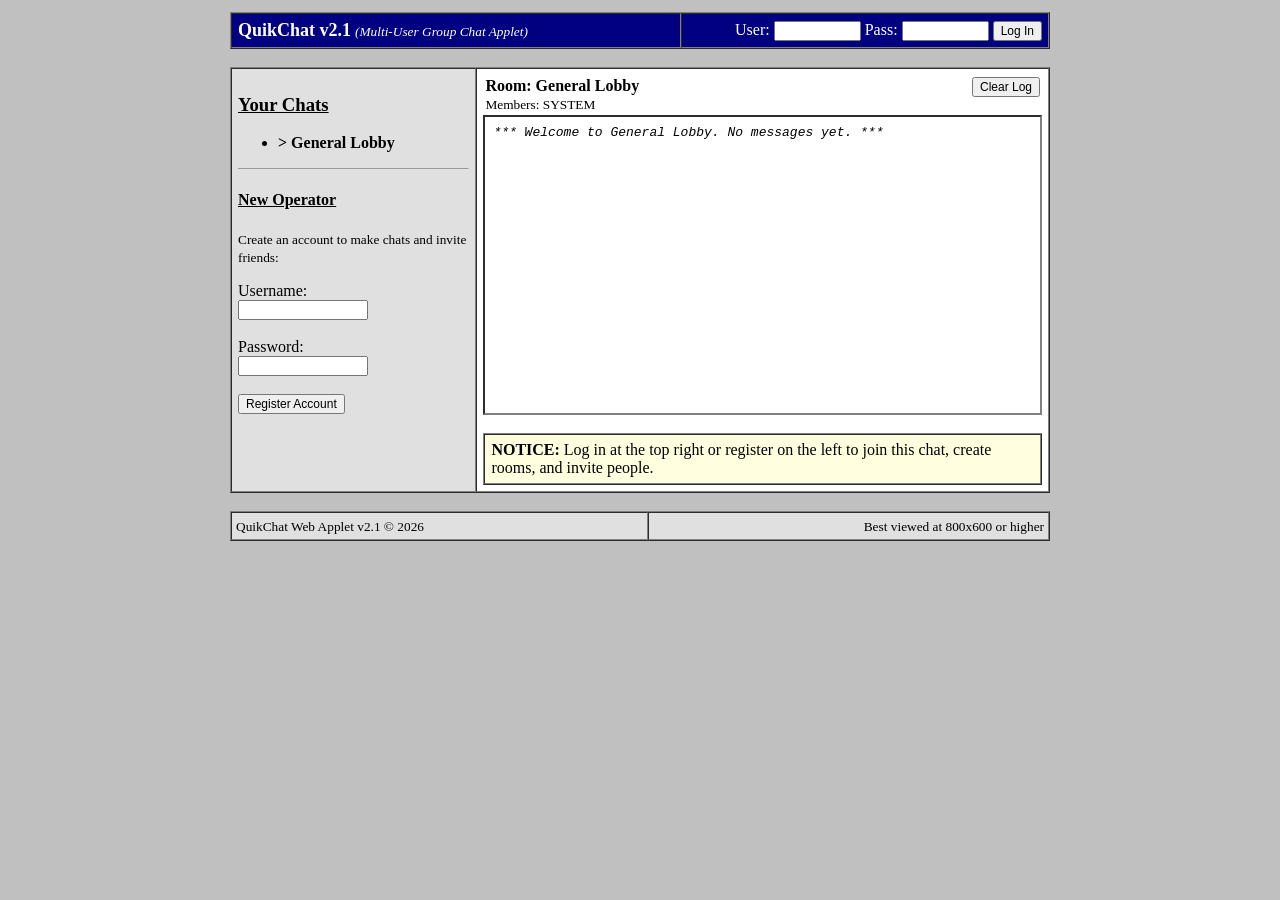
==== index.html @ 4553559f "Update index.html" ====
<!DOCTYPE html>
<html lang="en">
<head>
<meta charset="UTF-8">
<title>QuikChat v2.1 - Multi-User Chat Applet</title>
<link rel="stylesheet" href="style.css">
</head>
<body onload="initQuikChat()">

<table width="820" align="center" border="0" cellpadding="0" cellspacing="0" class="layout-wrapper">
<tr><td>

    <!-- Top Application Title Bar -->
    <table width="100%" border="1" cellpadding="6" cellspacing="0" class="header-bar">
        <tr>
            <td width="55%"><font size="4"><b>QuikChat v2.1</b></font> <small><i>(Multi-User Group Chat Applet)</i></small></td>
            <td width="45%" align="right">
                <div id="auth-logged-out">
                    User: <input type="text" id="login-user" size="10">
                    Pass: <input type="password" id="login-pass" size="10">
                    <button type="button" onclick="handleLogin()">Log In</button>
                </div>
                <div id="auth-logged-in" class="hidden">
                    Operator: <b><span id="display-username"></span></b> 
                    <button type="button" onclick="handleLogout()">Log Out</button>
                </div>
            </td>
        </tr>
    </table>

    <br>

    <!-- Main 2-Column Web 1.0 Grid -->
    <table width="100%" border="1" cellpadding="6" cellspacing="0">
        <tr valign="top">
            
            <!-- Left Sidebar: Your Chats & Create Room -->
            <td width="30%" class="nav-cell">
                <h3><u>Your Chats</u></h3>
                <ul id="room-list"><li><b>&gt; General Lobby</b></li></ul>

                <hr size="1">

                <!-- Create New Multi-Person Chat (Logged In) -->
                <div id="create-room-box" class="hidden">
                    <h4><u>Create a Chat</u></h4>
                    <p><small>Start a new group room and get an invite link:</small></p>
                    Chat Name:<br>
                    <input type="text" id="new-room-name" size="18" placeholder="e.g. Squad Chat"><br><br>
                    <button type="button" onclick="createNewRoom()">+ Create Chat Room</button>
                </div>

                <!-- Registration Box (Logged Out) -->
                <div id="register-box">
                    <h4><u>New Operator</u></h4>
                    <p><small>Create an account to make chats and invite friends:</small></p>
                    Username:<br>
                    <input type="text" id="reg-user" size="16"><br><br>
                    Password:<br>
                    <input type="password" id="reg-pass" size="16"><br><br>
                    <button type="button" onclick="handleRegister()">Register Account</button>
                </div>
            </td>

            <!-- Right Main Area: Chat Feed, Invite Link & Input -->
            <td width="70%">
                <table width="100%" border="0" cellpadding="2" cellspacing="0">
                    <tr>
                        <td>
                            <b>Room: <span id="header-room-name">General Lobby</span></b><br>
                            <small>Members: <span id="header-room-members">SYSTEM</span></small>
                        </td>
                        <td align="right" valign="top">
                            <button type="button" onclick="clearChannelHistory()">Clear Log</button>
                        </td>
                    </tr>
                </table>

                <!-- Shareable Invite Link Bar -->
                <div id="invite-panel" class="invite-box hidden">
                    <table width="100%" border="0" cellpadding="0" cellspacing="0" class="invite-table">
                        <tr>
                            <td width="22%"><small><b>Invite Link:</b></small></td>
                            <td width="58%"><input type="text" id="invite-link-input" class="invite-input" readonly></td>
                            <td width="20%" align="right"><button type="button" onclick="copyInviteLink()">Copy Link</button></td>
                        </tr>
                    </table>
                </div>
                
                <!-- Chat Output Window -->
                <div id="chat-window" class="chat-log"><i>Loading QuikChat message buffers...</i></div>

                <br>

                <!-- Chat Input Controls (Authenticated) -->
                <div id="chat-input-area" class="hidden">
                    <table width="100%" border="0" cellpadding="2" cellspacing="0">
                        <tr>
                            <td width="82%"><input type="text" id="msg-box" class="msg-input" placeholder="Type message and press Enter..." onkeydown="checkEnter(event)"></td>
                            <td width="18%" align="right"><button type="button" onclick="sendMessage()" class="send-btn">Send</button></td>
                        </tr>
                    </table>
                </div>

                <!-- Blocked Notice (Logged Out) -->
                <div id="chat-blocked-area">
                    <table width="100%" border="1" cellpadding="6" cellspacing="0" class="notice-table">
                        <tr><td><b>NOTICE:</b> Log in at the top right or register on the left to join this chat, create rooms, and invite people.</td></tr>
                    </table>
                </div>

            </td>
        </tr>
    </table>

    <br>

    <table width="100%" border="1" cellpadding="4" cellspacing="0" class="nav-cell">
        <tr>
            <td><small>QuikChat Web Applet v2.1 &copy; 2026</small></td>
            <td align="right"><small>Best viewed at 800x600 or higher</small></td>
        </tr>
    </table>

</td></tr>
</table>

<script type="text/javascript">
    var currentRoomId = "general";
    var activeUser = "";
    var userDatabase = {};
    var roomsDatabase = {
        "general": { name: "General Lobby", creator: "SYSTEM", members: ["SYSTEM"], messages: [] }
    };

    function setDisplay(id, val) {
        var el = document.getElementById(id);
        if (el) el.style.display = val;
    }

    function setText(id, val) {
        var el = document.getElementById(id);
        if (el) el.innerText = val;
    }

    function saveData() {
        try {
            window.localStorage.setItem("qc2_active_user", activeUser);
            window.localStorage.setItem("qc2_users", JSON.stringify(userDatabase));
            window.localStorage.setItem("qc2_rooms", JSON.stringify(roomsDatabase));
        } catch (e) {}
    }

    function loadData() {
        try {
            var u = window.localStorage.getItem("qc2_active_user");
            if (u) activeUser = u;
            var db = window.localStorage.getItem("qc2_users");
            if (db) userDatabase = JSON.parse(db);
            var rooms = window.localStorage.getItem("qc2_rooms");
            if (rooms) roomsDatabase = JSON.parse(rooms);
        } catch (e) {}
    }

    function checkInviteLink() {
        var hash = window.location.hash;
        if (hash && hash.indexOf("#join=") === 0) {
            var inviteCode = decodeURIComponent(hash.substring(6));
            if (inviteCode !== "") {
                if (!roomsDatabase[inviteCode]) {
                    var underscorePos = inviteCode.indexOf("_");
                    var rawTitle = (underscorePos > 0) ? inviteCode.substring(0, underscorePos) : inviteCode;
                    var readableName = rawTitle.replace(/-/g, " ");
                    roomsDatabase[inviteCode] = {
                        name: readableName,
                        creator: "Host",
                        members: [],
                        messages: [{ time: new Date().toLocaleTimeString(), sender: "SYSTEM", text: "Joined room via invite link (" + inviteCode + ")." }]
                    };
                    saveData();
                }
                currentRoomId = inviteCode;
            }
        }
    }

    function initQuikChat() {
        loadData();
        checkInviteLink();
        if (activeUser !== "") addMemberToRoom(currentRoomId, activeUser);
        updateAuthUI();
        renderRoomList();
        switchRoom(currentRoomId);
    }

    function addMemberToRoom(roomId, username) {
        var room = roomsDatabase[roomId];
        if (!room) return;
        if (room.members.indexOf(username) === -1) {
            room.members.push(username);
            room.messages.push({ time: new Date().toLocaleTimeString(), sender: "SYSTEM", text: username + " joined the chat." });
            saveData();
        }
    }

    function updateAuthUI() {
        var loggedIn = (activeUser !== "");
        setDisplay("auth-logged-out", loggedIn ? "none" : "block");
        setDisplay("auth-logged-in", loggedIn ? "block" : "none");
        if (loggedIn) setText("display-username", activeUser);
        setDisplay("register-box", loggedIn ? "none" : "block");
        setDisplay("create-room-box", loggedIn ? "block" : "none");
        setDisplay("chat-input-area", loggedIn ? "block" : "none");
        setDisplay("chat-blocked-area", loggedIn ? "none" : "block");
        setDisplay("invite-panel", loggedIn ? "block" : "none");
    }

    function handleRegister() {
        var regUserEl = document.getElementById("reg-user");
        var regPassEl = document.getElementById("reg-pass");
        var u = regUserEl.value.trim();
        var p = regPassEl.value;

        if (u === "" || p === "") {
            alert("Please enter both a username and password.");
            return;
        }
        if (userDatabase[u]) {
            alert("Error: That operator name is already taken.");
            return;
        }

        userDatabase[u] = p;
        activeUser = u;
        addMemberToRoom(currentRoomId, activeUser);
        saveData();

        regUserEl.value = "";
        regPassEl.value = "";
        updateAuthUI();
        renderRoomList();
        switchRoom(currentRoomId);
alert("Account created! Welcome to QuikChat, " + u + ".");
}
function handleLogin() {
var loginUserEl = document.getElementById("login-user");
var loginPassEl = document.getElementById("login-pass");
var u = loginUserEl.value.trim();
var p = loginPassEl.value;
if (userDatabase[u] && userDatabase[u] === p) {
activeUser = u;
addMemberToRoom(currentRoomId, activeUser);
saveData();
loginUserEl.value = "";
loginPassEl.value = "";
updateAuthUI();
renderRoomList();
switchRoom(currentRoomId);
} else {
alert("Access Denied: Invalid username or password.");
}
}
function handleLogout() {
activeUser = "";
saveData();
updateAuthUI();
}
function createNewRoom() {
if (activeUser === "") return;
var nameInput = document.getElementById("new-room-name");
var rawName = nameInput.value.trim();
if (rawName === "") {
alert("Please enter a name for your new chat.");
return;
}
var slug = rawName.replace(/[^a-zA-Z0-9]/g, "-");
var randomCode = Math.floor(1000 + Math.random() * 9000);
var roomId = slug + "_" + randomCode;
roomsDatabase[roomId] = {
name: rawName,
creator: activeUser,
members: [activeUser],
messages: [{ time: new Date().toLocaleTimeString(), sender: "SYSTEM", text: "Chat '" + rawName + "' created by " + activeUser + "." }]
};
saveData();
nameInput.value = "";
renderRoomList();
switchRoom(roomId);
}
function renderRoomList() {
var listEl = document.getElementById("room-list");
if (!listEl) return;
listEl.innerHTML = "";
for (var id in roomsDatabase) {
if (roomsDatabase.hasOwnProperty(id)) {
var room = roomsDatabase[id];
var li = document.createElement("li");
if (id === currentRoomId) {
var b = document.createElement("b");
b.innerText = "> " + room.name;
li.appendChild(b);
} else {
var a = document.createElement("a");
a.href = "#";
a.innerText = "# " + room.name;
a.onclick = (function(targetId) {
return function() {
switchRoom(targetId);
return false;
};
})(id);
li.appendChild(a);
}
listEl.appendChild(li);
}
}
}
function switchRoom(roomId) {
if (!roomsDatabase[roomId]) roomId = "general";
currentRoomId = roomId;
if (activeUser !== "") addMemberToRoom(currentRoomId, activeUser);
var room = roomsDatabase[currentRoomId];
setText("header-room-name", room.name);
setText("header-room-members", room.members.join(", "));
var fullHref = window.location.href;
var hashPos = fullHref.indexOf("#");
var cleanUrl = (hashPos > -1) ? fullHref.substring(0, hashPos) : fullHref;
var inviteInput = document.getElementById("invite-link-input");
if (inviteInput) inviteInput.value = cleanUrl + "#join=" + encodeURIComponent(currentRoomId);
renderRoomList();
renderMessages();
}
function copyInviteLink() {
var inviteInput = document.getElementById("invite-link-input");
if (!inviteInput) return;
inviteInput.select();
try {
document.execCommand("copy");
alert("Invite link copied to clipboard!\n\n" + inviteInput.value);
} catch (e) {
alert("Select and copy this invite link:\n\n" + inviteInput.value);
}
}
function checkEnter(e) {
if ((e.keyCode || e.which) === 13) sendMessage();
}
function sendMessage() {
if (activeUser === "") return;
var input = document.getElementById("msg-box");
var rawText = input.value;
if (rawText.trim() === "") return;
roomsDatabase[currentRoomId].messages.push({ time: new Date().toLocaleTimeString(), sender: activeUser, text: rawText });
saveData();
input.value = "";
renderMessages();
}
function renderMessages() {
var win = document.getElementById("chat-window");
if (!win) return;
win.innerHTML = "";
var room = roomsDatabase[currentRoomId];
var messages = room ? room.messages : [];
if (!messages || messages.length === 0) {
var emptyNote = document.createElement("i");
emptyNote.innerText = "*** Welcome to " + room.name + ". No messages yet. ***";
win.appendChild(emptyNote);
return;
}
for (var i = 0; i < messages.length; i++) {
var line = document.createElement("div");
if (messages[i].sender === "SYSTEM") {
line.style.color = "#008000";
line.style.fontStyle = "italic";
line.innerText = "[" + messages[i].time + "] * " + messages[i].text;
} else {
var prefix = document.createTextNode("[" + messages[i].time + "] ");
var boldUser = document.createElement("b");
boldUser.innerText = "<" + messages[i].sender + "> ";
var msgText = document.createTextNode(messages[i].text);
line.appendChild(prefix);
line.appendChild(boldUser);
line.appendChild(msgText);
}
win.appendChild(line);
}
win.scrollTop = win.scrollHeight;
}
function clearChannelHistory() {
var room = roomsDatabase[currentRoomId];
if (confirm("Delete all saved messages in '" + room.name + "'?")) {
room.messages = [];
saveData();
renderMessages();
}
}



</script>
</body>
</html>
---- style.css ----
body {
    background-color: #C0C0C0;
    color: #000000;
    font-family: "Times New Roman", Times, serif;
    margin: 12px;
}

table {
    background-color: #FFFFFF;
}

.layout-wrapper {
    background-color: transparent;
}

.header-bar {
    background-color: #000080;
    color: #FFFFFF;
}

.nav-cell {
    background-color: #E0E0E0;
}

.chat-log {
    font-family: "Courier New", Courier, monospace;
    font-size: 13px;
    height: 280px;
    overflow-y: scroll;
    background-color: #FFFFFF;
    padding: 8px;
    border: 2px inset #808080;
}

input, button {
    font-family: "MS Sans Serif", Arial, sans-serif;
    font-size: 12px;
}

.invite-box {
    background-color: #F0F8FF;
    border: 1px dashed #000080;
    padding: 6px;
    margin-bottom: 8px;
}

.invite-table {
    background-color: transparent;
}

.invite-input {
    width: 96%;
}

.msg-input {
    width: 98%;
}

.send-btn {
    width: 100%;
}

.notice-table {
    background-color: #FFFFE0;
}

.hidden {
    display: none;
}
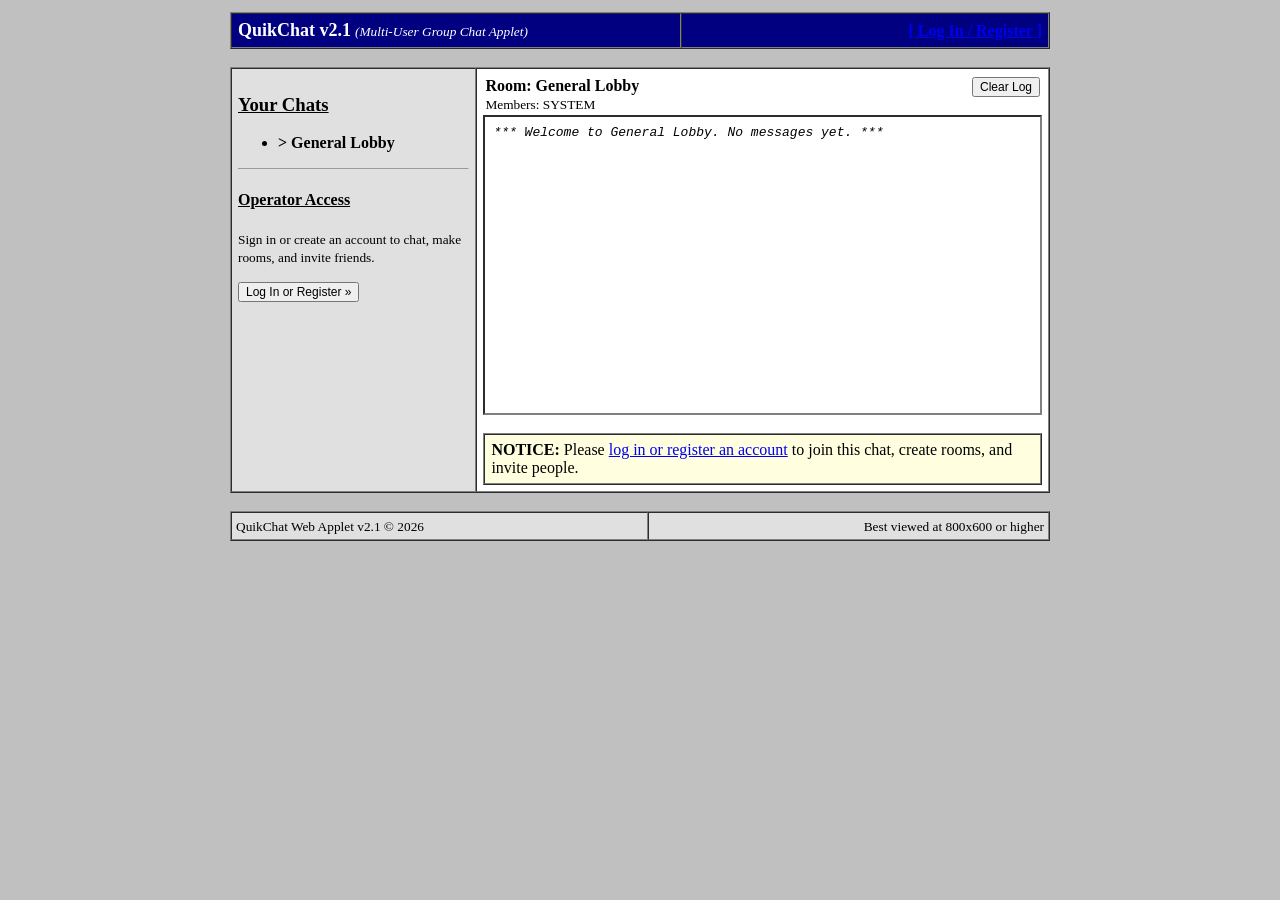
==== commit 531de84c: "Update index.html" ====
--- a/index.html
+++ b/index.html
@@ -16,12 +16,11 @@
             <td width="55%"><font size="4"><b>QuikChat v2.1</b></font> <small><i>(Multi-User Group Chat Applet)</i></small></td>
             <td width="45%" align="right">
                 <div id="auth-logged-out">
-                    User: <input type="text" id="login-user" size="10">
-                    Pass: <input type="password" id="login-pass" size="10">
-                    <button type="button" onclick="handleLogin()">Log In</button>
+                    <a href="account.html" id="top-account-link" class="header-link"><b>[ Log In / Register ]</b></a>
                 </div>
                 <div id="auth-logged-in" class="hidden">
                     Operator: <b><span id="display-username"></span></b> 
+                    <button type="button" onclick="openAccountPage()">Account</button>
                     <button type="button" onclick="handleLogout()">Log Out</button>
                 </div>
             </td>
@@ -50,15 +49,11 @@
                     <button type="button" onclick="createNewRoom()">+ Create Chat Room</button>
                 </div>
 
-                <!-- Registration Box (Logged Out) -->
+                <!-- Account Link Box (Logged Out) -->
                 <div id="register-box">
-                    <h4><u>New Operator</u></h4>
-                    <p><small>Create an account to make chats and invite friends:</small></p>
-                    Username:<br>
-                    <input type="text" id="reg-user" size="16"><br><br>
-                    Password:<br>
-                    <input type="password" id="reg-pass" size="16"><br><br>
-                    <button type="button" onclick="handleRegister()">Register Account</button>
+                    <h4><u>Operator Access</u></h4>
+                    <p><small>Sign in or create an account to chat, make rooms, and invite friends.</small></p>
+                    <button type="button" onclick="openAccountPage()">Log In or Register &raquo;</button>
                 </div>
             </td>
 
@@ -105,7 +100,7 @@
                 <!-- Blocked Notice (Logged Out) -->
                 <div id="chat-blocked-area">
                     <table width="100%" border="1" cellpadding="6" cellspacing="0" class="notice-table">
-                        <tr><td><b>NOTICE:</b> Log in at the top right or register on the left to join this chat, create rooms, and invite people.</td></tr>
+                        <tr><td><b>NOTICE:</b> Please <a href="account.html" id="notice-account-link">log in or register an account</a> to join this chat, create rooms, and invite people.</td></tr>
                     </table>
                 </div>
 
@@ -160,6 +155,14 @@
             var rooms = window.localStorage.getItem("qc2_rooms");
             if (rooms) roomsDatabase = JSON.parse(rooms);
         } catch (e) {}
+    }
+
+    function getAccountUrl() {
+        return (currentRoomId !== "general") ? ("account.html#join=" + encodeURIComponent(currentRoomId)) : "account.html";
+    }
+
+    function openAccountPage() {
+        window.location.href = getAccountUrl();
     }
 
     function checkInviteLink() {
@@ -213,66 +216,28 @@
         setDisplay("chat-input-area", loggedIn ? "block" : "none");
         setDisplay("chat-blocked-area", loggedIn ? "none" : "block");
         setDisplay("invite-panel", loggedIn ? "block" : "none");
-    }
-
-    function handleRegister() {
-        var regUserEl = document.getElementById("reg-user");
-        var regPassEl = document.getElementById("reg-pass");
-        var u = regUserEl.value.trim();
-        var p = regPassEl.value;
-
-        if (u === "" || p === "") {
-            alert("Please enter both a username and password.");
+
+        var acctUrl = getAccountUrl();
+        var topLink = document.getElementById("top-account-link");
+        var noticeLink = document.getElementById("notice-account-link");
+        if (topLink) topLink.href = acctUrl;
+        if (noticeLink) noticeLink.href = acctUrl;
+    }
+
+    function handleLogout() {
+        activeUser = "";
+        saveData();
+        updateAuthUI();
+    }
+
+    function createNewRoom() {
+        if (activeUser === "") return;
+        var nameInput = document.getElementById("new-room-name");
+        var rawName = nameInput.value.trim();
+        if (rawName === "") {
+            alert("Please enter a name for your new chat.");
             return;
         }
-        if (userDatabase[u]) {
-            alert("Error: That operator name is already taken.");
-            return;
-        }
-
-        userDatabase[u] = p;
-        activeUser = u;
-        addMemberToRoom(currentRoomId, activeUser);
-        saveData();
-
-        regUserEl.value = "";
-        regPassEl.value = "";
-        updateAuthUI();
-        renderRoomList();
-        switchRoom(currentRoomId);
-alert("Account created! Welcome to QuikChat, " + u + ".");
-}
-function handleLogin() {
-var loginUserEl = document.getElementById("login-user");
-var loginPassEl = document.getElementById("login-pass");
-var u = loginUserEl.value.trim();
-var p = loginPassEl.value;
-if (userDatabase[u] && userDatabase[u] === p) {
-activeUser = u;
-addMemberToRoom(currentRoomId, activeUser);
-saveData();
-loginUserEl.value = "";
-loginPassEl.value = "";
-updateAuthUI();
-renderRoomList();
-switchRoom(currentRoomId);
-} else {
-alert("Access Denied: Invalid username or password.");
-}
-}
-function handleLogout() {
-activeUser = "";
-saveData();
-updateAuthUI();
-}
-function createNewRoom() {
-if (activeUser === "") return;
-var nameInput = document.getElementById("new-room-name");
-var rawName = nameInput.value.trim();
-if (rawName === "") {
-alert("Please enter a name for your new chat.");
-return;
-}
 var slug = rawName.replace(/[^a-zA-Z0-9]/g, "-");
 var randomCode = Math.floor(1000 + Math.random() * 9000);
 var roomId = slug + "_" + randomCode;
@@ -327,6 +292,11 @@
 var cleanUrl = (hashPos > -1) ? fullHref.substring(0, hashPos) : fullHref;
 var inviteInput = document.getElementById("invite-link-input");
 if (inviteInput) inviteInput.value = cleanUrl + "#join=" + encodeURIComponent(currentRoomId);
+var acctUrl = getAccountUrl();
+var topLink = document.getElementById("top-account-link");
+var noticeLink = document.getElementById("notice-account-link");
+if (topLink) topLink.href = acctUrl;
+if (noticeLink) noticeLink.href = acctUrl;
 renderRoomList();
 renderMessages();
 }
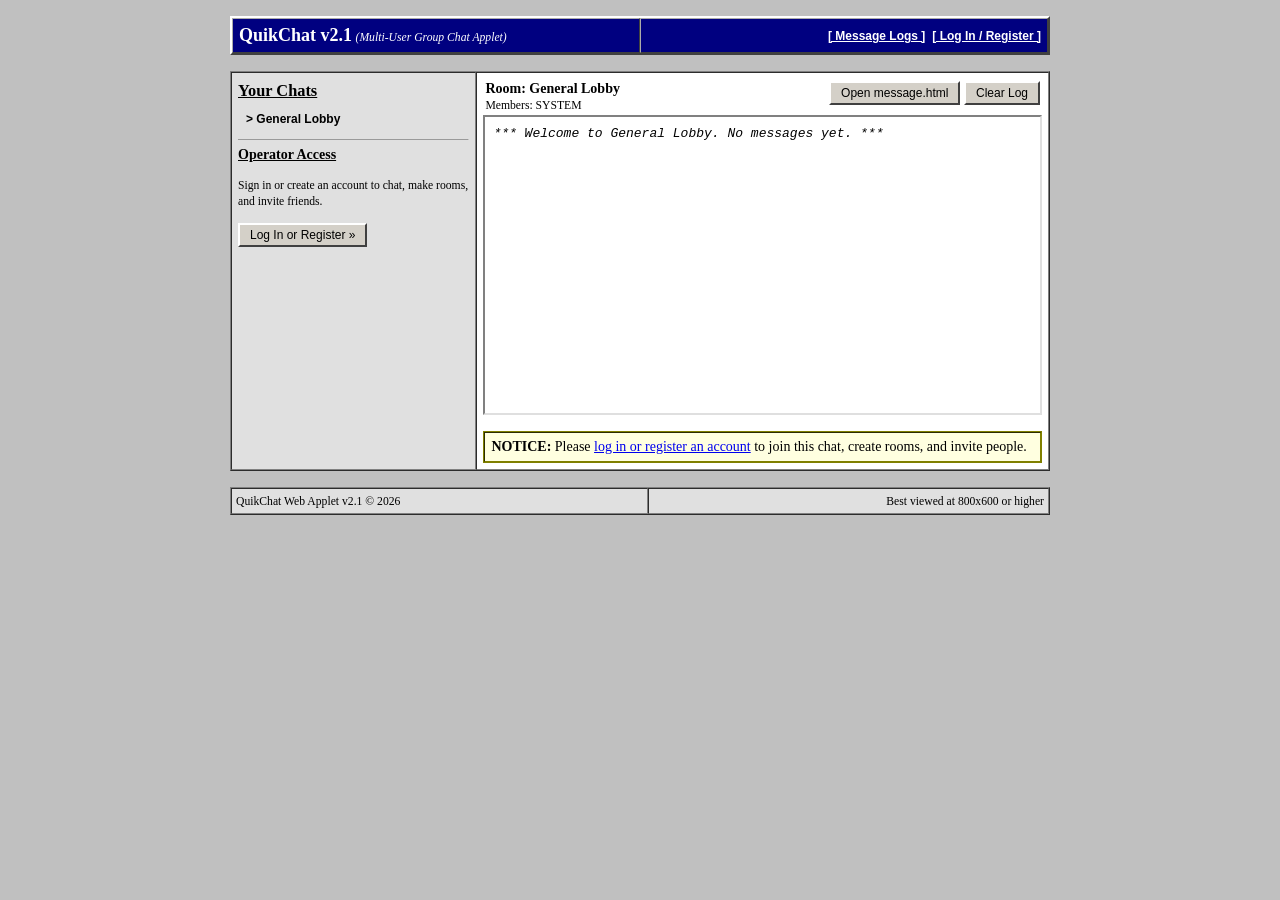
==== commit 0896d602: "Update index.html" ====
--- a/index.html
+++ b/index.html
@@ -13,16 +13,17 @@
     <!-- Top Application Title Bar -->
     <table width="100%" border="1" cellpadding="6" cellspacing="0" class="header-bar">
         <tr>
-            <td width="55%"><font size="4"><b>QuikChat v2.1</b></font> <small><i>(Multi-User Group Chat Applet)</i></small></td>
-            <td width="45%" align="right">
-                <div id="auth-logged-out">
+            <td width="50%"><font size="4"><b>QuikChat v2.1</b></font> <small><i>(Multi-User Group Chat Applet)</i></small></td>
+            <td width="50%" align="right">
+                <a href="message.html" class="header-link"><b>[ Message Logs ]</b></a>&nbsp;
+                <span id="auth-logged-out">
                     <a href="account.html" id="top-account-link" class="header-link"><b>[ Log In / Register ]</b></a>
-                </div>
-                <div id="auth-logged-in" class="hidden">
+                </span>
+                <span id="auth-logged-in" class="hidden">
                     Operator: <b><span id="display-username"></span></b> 
                     <button type="button" onclick="openAccountPage()">Account</button>
                     <button type="button" onclick="handleLogout()">Log Out</button>
-                </div>
+                </span>
             </td>
         </tr>
     </table>
@@ -66,6 +67,7 @@
                             <small>Members: <span id="header-room-members">SYSTEM</span></small>
                         </td>
                         <td align="right" valign="top">
+                            <button type="button" onclick="openMessageLogs()">Open message.html</button>
                             <button type="button" onclick="clearChannelHistory()">Clear Log</button>
                         </td>
                     </tr>
@@ -149,7 +151,7 @@
     function loadData() {
         try {
             var u = window.localStorage.getItem("qc2_active_user");
-            if (u) activeUser = u;
+            activeUser = u ? u : "";
             var db = window.localStorage.getItem("qc2_users");
             if (db) userDatabase = JSON.parse(db);
             var rooms = window.localStorage.getItem("qc2_rooms");
@@ -163,6 +165,10 @@
 
     function openAccountPage() {
         window.location.href = getAccountUrl();
+    }
+
+    function openMessageLogs() {
+        window.location.href = "message.html";
     }
 
     function checkInviteLink() {
@@ -208,8 +214,8 @@
 
     function updateAuthUI() {
         var loggedIn = (activeUser !== "");
-        setDisplay("auth-logged-out", loggedIn ? "none" : "block");
-        setDisplay("auth-logged-in", loggedIn ? "block" : "none");
+        setDisplay("auth-logged-out", loggedIn ? "none" : "inline");
+        setDisplay("auth-logged-in", loggedIn ? "inline" : "none");
         if (loggedIn) setText("display-username", activeUser);
         setDisplay("register-box", loggedIn ? "none" : "block");
         setDisplay("create-room-box", loggedIn ? "block" : "none");
@@ -221,23 +227,21 @@
         var topLink = document.getElementById("top-account-link");
         var noticeLink = document.getElementById("notice-account-link");
         if (topLink) topLink.href = acctUrl;
-        if (noticeLink) noticeLink.href = acctUrl;
-    }
-
-    function handleLogout() {
-        activeUser = "";
-        saveData();
-        updateAuthUI();
-    }
-
-    function createNewRoom() {
-        if (activeUser === "") return;
-        var nameInput = document.getElementById("new-room-name");
-        var rawName = nameInput.value.trim();
-        if (rawName === "") {
-            alert("Please enter a name for your new chat.");
-            return;
-        }
+if (noticeLink) noticeLink.href = acctUrl;
+}
+function handleLogout() {
+activeUser = "";
+saveData();
+updateAuthUI();
+}
+function createNewRoom() {
+if (activeUser === "") return;
+var nameInput = document.getElementById("new-room-name");
+var rawName = nameInput.value.trim();
+if (rawName === "") {
+alert("Please enter a name for your new chat.");
+return;
+}
 var slug = rawName.replace(/[^a-zA-Z0-9]/g, "-");
 var randomCode = Math.floor(1000 + Math.random() * 9000);
 var roomId = slug + "_" + randomCode;
@@ -363,6 +367,14 @@
 renderMessages();
 }
 }
+window.addEventListener("storage", function(e) {
+if (e.key === "qc2_rooms" || e.key === "qc2_active_user") {
+loadData();
+updateAuthUI();
+renderRoomList();
+renderMessages();
+}
+});
 
 
 
--- a/style.css
+++ b/style.css
@@ -1,8 +1,23 @@
+/* QuikChat v2.1 - Classic Web 1.0 & Windows 9x Stylesheet */
+
 body {
     background-color: #C0C0C0;
     color: #000000;
     font-family: "Times New Roman", Times, serif;
-    margin: 12px;
+    font-size: 14px;
+    margin: 16px;
+}
+
+a {
+    color: #0000EE;
+}
+
+a:visited {
+    color: #551A8B;
+}
+
+a:hover {
+    color: #FF0000;
 }
 
 table {
@@ -13,34 +28,122 @@
     background-color: transparent;
 }
 
+/* Top Navy Application Header */
 .header-bar {
     background-color: #000080;
     color: #FFFFFF;
+    border-top: 2px solid #FFFFFF;
+    border-left: 2px solid #FFFFFF;
+    border-right: 2px solid #404040;
+    border-bottom: 2px solid #404040;
 }
 
+.header-link,
+.header-link:visited {
+    color: #FFFFFF;
+    text-decoration: underline;
+    font-family: "MS Sans Serif", Arial, sans-serif;
+    font-size: 12px;
+}
+
+.header-link:hover {
+    color: #FFFF00;
+}
+
+/* Sidebar & Footer Cells */
 .nav-cell {
     background-color: #E0E0E0;
 }
 
+.nav-cell h3,
+.nav-cell h4 {
+    margin-top: 2px;
+    margin-bottom: 8px;
+}
+
+/* Room List Styling */
+#room-list {
+    list-style-type: none;
+    padding-left: 4px;
+    margin-top: 6px;
+    margin-bottom: 10px;
+}
+
+#room-list li {
+    padding: 3px 4px;
+    font-family: "MS Sans Serif", Arial, sans-serif;
+    font-size: 12px;
+}
+
+#room-list li a {
+    text-decoration: none;
+}
+
+#room-list li a:hover {
+    text-decoration: underline;
+}
+
+/* Classic 3D Beveled Buttons & Inputs */
+input[type="text"],
+input[type="password"] {
+    font-family: "MS Sans Serif", Arial, sans-serif;
+    font-size: 12px;
+    background-color: #FFFFFF;
+    color: #000000;
+    padding: 3px 4px;
+    border-top: 2px solid #808080;
+    border-left: 2px solid #808080;
+    border-right: 2px solid #DFDFDF;
+    border-bottom: 2px solid #DFDFDF;
+}
+
+button {
+    font-family: "MS Sans Serif", Arial, sans-serif;
+    font-size: 12px;
+    background-color: #D4D0C8;
+    color: #000000;
+    padding: 3px 10px;
+    cursor: pointer;
+    border-top: 2px solid #FFFFFF;
+    border-left: 2px solid #FFFFFF;
+    border-right: 2px solid #404040;
+    border-bottom: 2px solid #404040;
+}
+
+button:active {
+    border-top: 2px solid #404040;
+    border-left: 2px solid #404040;
+    border-right: 2px solid #FFFFFF;
+    border-bottom: 2px solid #FFFFFF;
+    padding: 4px 9px 2px 11px;
+}
+
+/* Chat Feed Window */
 .chat-log {
     font-family: "Courier New", Courier, monospace;
     font-size: 13px;
+    line-height: 1.4;
     height: 280px;
     overflow-y: scroll;
     background-color: #FFFFFF;
     padding: 8px;
-    border: 2px inset #808080;
+    border-top: 2px solid #808080;
+    border-left: 2px solid #808080;
+    border-right: 2px solid #DFDFDF;
+    border-bottom: 2px solid #DFDFDF;
 }
 
-input, button {
-    font-family: "MS Sans Serif", Arial, sans-serif;
-    font-size: 12px;
+.chat-log div {
+    margin-bottom: 3px;
+    word-wrap: break-word;
 }
 
+/* Invite Link Box */
 .invite-box {
     background-color: #F0F8FF;
     border: 1px dashed #000080;
     padding: 6px;
+    margin-top: 6px;
     margin-bottom: 8px;
 }
 
@@ -50,20 +153,26 @@
 
 .invite-input {
     width: 96%;
+    background-color: #FFFFF8;
 }
 
+/* Message Input Row */
 .msg-input {
     width: 98%;
 }
 
 .send-btn {
     width: 100%;
+    font-weight: bold;
 }
 
+/* Logged-Out & Active Session Notice Banner */
 .notice-table {
     background-color: #FFFFE0;
+    border: 1px solid #808000;
 }
 
 .hidden {
     display: none;
 }
+
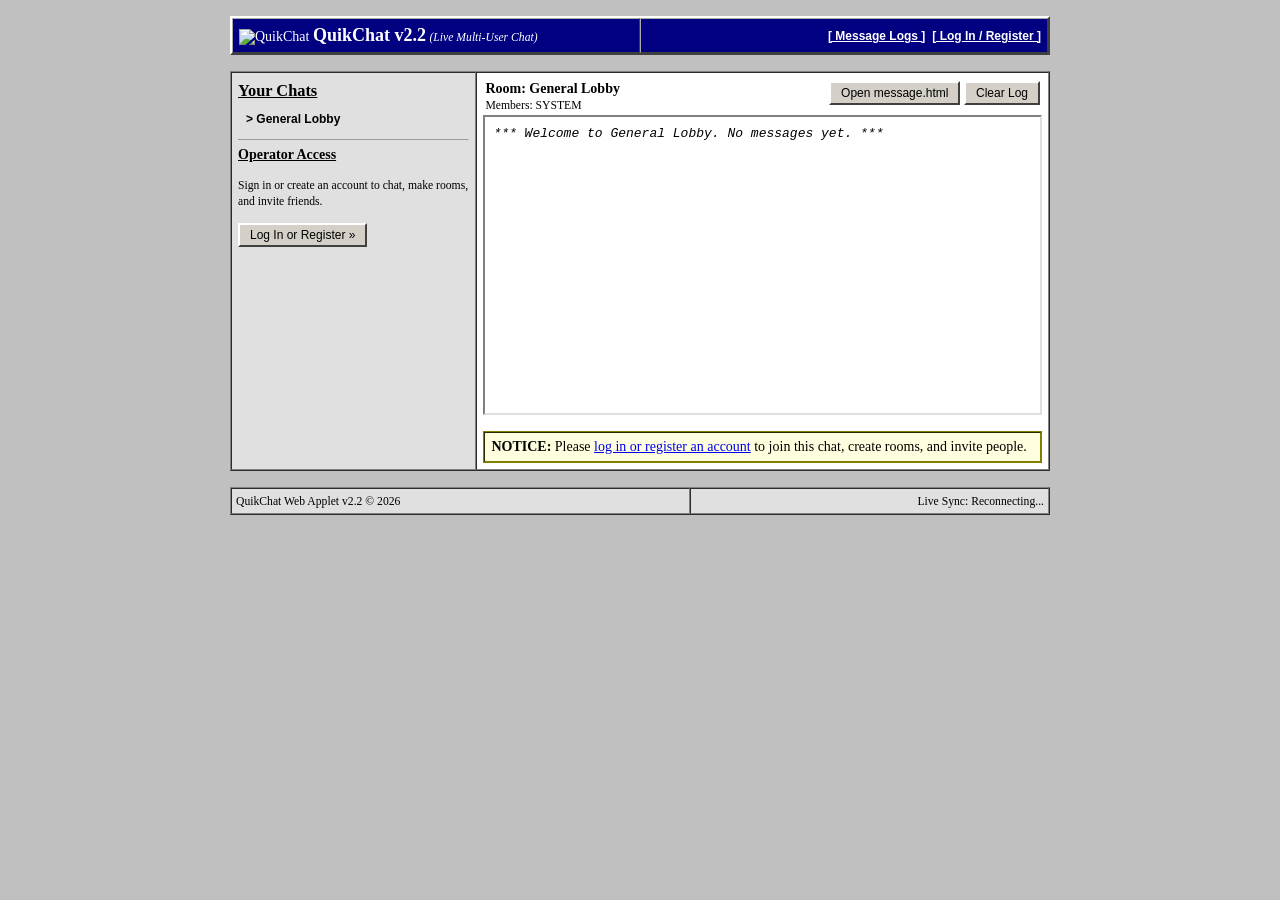
==== commit c08bf9ab: "Update index.html" ====
--- a/index.html
+++ b/index.html
@@ -2,7 +2,8 @@
 <html lang="en">
 <head>
 <meta charset="UTF-8">
-<title>QuikChat v2.1 - Multi-User Chat Applet</title>
+<title>QuikChat v2.2 - Live Multi-User Chat</title>
+<link rel="icon" type="image/png" href="logo.png">
 <link rel="stylesheet" href="style.css">
 </head>
 <body onload="initQuikChat()">
@@ -13,7 +14,10 @@
     <!-- Top Application Title Bar -->
     <table width="100%" border="1" cellpadding="6" cellspacing="0" class="header-bar">
         <tr>
-            <td width="50%"><font size="4"><b>QuikChat v2.1</b></font> <small><i>(Multi-User Group Chat Applet)</i></small></td>
+            <td width="50%">
+                <img src="logo.png" alt="QuikChat" width="22" height="22" class="header-logo">
+                <font size="4"><b>QuikChat v2.2</b></font> <small><i>(Live Multi-User Chat)</i></small>
+            </td>
             <td width="50%" align="right">
                 <a href="message.html" class="header-link"><b>[ Message Logs ]</b></a>&nbsp;
                 <span id="auth-logged-out">
@@ -85,7 +89,7 @@
                 </div>
                 
                 <!-- Chat Output Window -->
-                <div id="chat-window" class="chat-log"><i>Loading QuikChat message buffers...</i></div>
+                <div id="chat-window" class="chat-log"><i>Connecting to QuikChat live relay...</i></div>
 
                 <br>
 
@@ -114,8 +118,8 @@
 
     <table width="100%" border="1" cellpadding="4" cellspacing="0" class="nav-cell">
         <tr>
-            <td><small>QuikChat Web Applet v2.1 &copy; 2026</small></td>
-            <td align="right"><small>Best viewed at 800x600 or higher</small></td>
+            <td><small>QuikChat Web Applet v2.2 &copy; 2026</small></td>
+            <td align="right"><small id="sync-status">Live Sync: Ready</small></td>
         </tr>
     </table>
 
@@ -123,9 +127,11 @@
 </table>
 
 <script type="text/javascript">
+    var FIREBASE_URL = "https://firebaseio.com";
+
     var currentRoomId = "general";
     var activeUser = "";
-    var userDatabase = {};
+    var lastRenderedHash = "";
     var roomsDatabase = {
         "general": { name: "General Lobby", creator: "SYSTEM", members: ["SYSTEM"], messages: [] }
     };
@@ -140,20 +146,17 @@
         if (el) el.innerText = val;
     }
 
-    function saveData() {
+    function saveLocalBackup() {
         try {
             window.localStorage.setItem("qc2_active_user", activeUser);
-            window.localStorage.setItem("qc2_users", JSON.stringify(userDatabase));
             window.localStorage.setItem("qc2_rooms", JSON.stringify(roomsDatabase));
         } catch (e) {}
     }
 
-    function loadData() {
+    function loadLocalData() {
         try {
             var u = window.localStorage.getItem("qc2_active_user");
             activeUser = u ? u : "";
-            var db = window.localStorage.getItem("qc2_users");
-            if (db) userDatabase = JSON.parse(db);
             var rooms = window.localStorage.getItem("qc2_rooms");
             if (rooms) roomsDatabase = JSON.parse(rooms);
         } catch (e) {}
@@ -184,54 +187,127 @@
                         name: readableName,
                         creator: "Host",
                         members: [],
-                        messages: [{ time: new Date().toLocaleTimeString(), sender: "SYSTEM", text: "Joined room via invite link (" + inviteCode + ")." }]
+                        messages: []
                     };
-                    saveData();
+                    saveLocalBackup();
                 }
                 currentRoomId = inviteCode;
             }
         }
     }
 
-    function initQuikChat() {
-        loadData();
-        checkInviteLink();
-        if (activeUser !== "") addMemberToRoom(currentRoomId, activeUser);
-        updateAuthUI();
-        renderRoomList();
-        switchRoom(currentRoomId);
-    }
-
-    function addMemberToRoom(roomId, username) {
-        var room = roomsDatabase[roomId];
-        if (!room) return;
-        if (room.members.indexOf(username) === -1) {
-            room.members.push(username);
-            room.messages.push({ time: new Date().toLocaleTimeString(), sender: "SYSTEM", text: username + " joined the chat." });
-            saveData();
+    function isFirebaseReady() {
+        return (FIREBASE_URL && FIREBASE_URL.indexOf("https://") === 0);
+    }
+
+    function syncFromCloud() {
+        if (!isFirebaseReady()) {
+            setText("sync-status", "Mode: Local Only");
+            return;
         }
-    }
-
-    function updateAuthUI() {
-        var loggedIn = (activeUser !== "");
-        setDisplay("auth-logged-out", loggedIn ? "none" : "inline");
-        setDisplay("auth-logged-in", loggedIn ? "inline" : "none");
-        if (loggedIn) setText("display-username", activeUser);
-        setDisplay("register-box", loggedIn ? "none" : "block");
-        setDisplay("create-room-box", loggedIn ? "block" : "none");
-        setDisplay("chat-input-area", loggedIn ? "block" : "none");
-        setDisplay("chat-blocked-area", loggedIn ? "none" : "block");
-        setDisplay("invite-panel", loggedIn ? "block" : "none");
-
-        var acctUrl = getAccountUrl();
-        var topLink = document.getElementById("top-account-link");
-        var noticeLink = document.getElementById("notice-account-link");
-        if (topLink) topLink.href = acctUrl;
+        fetch(FIREBASE_URL + "/rooms.json")
+            .then(function(res) { return res.json(); })
+            .then(function(cloudRooms) {
+                setText("sync-status", "Live Sync: Connected");
+                if (cloudRooms) {
+                    for (var id in cloudRooms) {
+                        if (cloudRooms.hasOwnProperty(id)) {
+                            var cRoom = cloudRooms[id];
+                            var msgList = [];
+                            if (cRoom.messages) {
+                                if (Array.isArray(cRoom.messages)) {
+                                    msgList = cRoom.messages;
+                                } else {
+                                    for (var mKey in cRoom.messages) {
+                                        if (cRoom.messages.hasOwnProperty(mKey)) {
+                                            msgList.push(cRoom.messages[mKey]);
+                                        }
+                                    }
+                                }
+                            }
+                            roomsDatabase[id] = {
+                                name: cRoom.name || id,
+                                creator: cRoom.creator || "SYSTEM",
+                                members: cRoom.members || ["SYSTEM"],
+                                messages: msgList
+                            };
+                        }
+                    }
+                    saveLocalBackup();
+var room = roomsDatabase[currentRoomId];
+if (room) {
+setText("header-room-name", room.name);
+setText("header-room-members", room.members.join(", "));
+}
+renderRoomList();
+renderMessages();
+}
+})
+.catch(function() {
+setText("sync-status", "Live Sync: Reconnecting...");
+});
+}
+function pushRoomMetaToCloud(roomId) {
+if (!isFirebaseReady()) return;
+var room = roomsDatabase[roomId];
+if (!room) return;
+fetch(FIREBASE_URL + "/rooms/" + encodeURIComponent(roomId) + ".json", {
+method: "PATCH",
+headers: { "Content-Type": "application/json" },
+body: JSON.stringify({
+name: room.name,
+creator: room.creator,
+members: room.members
+})
+});
+}
+function initQuikChat() {
+loadLocalData();
+checkInviteLink();
+if (activeUser !== "") addMemberToRoom(currentRoomId, activeUser);
+updateAuthUI();
+renderRoomList();
+switchRoom(currentRoomId);
+syncFromCloud();
+setInterval(syncFromCloud, 2000);
+}
+function addMemberToRoom(roomId, username) {
+var room = roomsDatabase[roomId];
+if (!room) return;
+if (room.members.indexOf(username) === -1) {
+room.members.push(username);
+var joinMsg = { time: new Date().toLocaleTimeString(), sender: "SYSTEM", text: username + " joined the chat." };
+room.messages.push(joinMsg);
+saveLocalBackup();
+pushRoomMetaToCloud(roomId);
+if (isFirebaseReady()) {
+fetch(FIREBASE_URL + "/rooms/" + encodeURIComponent(roomId) + "/messages.json", {
+method: "POST",
+headers: { "Content-Type": "application/json" },
+body: JSON.stringify(joinMsg)
+});
+}
+}
+}
+function updateAuthUI() {
+var loggedIn = (activeUser !== "");
+setDisplay("auth-logged-out", loggedIn ? "none" : "inline");
+setDisplay("auth-logged-in", loggedIn ? "inline" : "none");
+if (loggedIn) setText("display-username", activeUser);
+setDisplay("register-box", loggedIn ? "none" : "block");
+setDisplay("create-room-box", loggedIn ? "block" : "none");
+setDisplay("chat-input-area", loggedIn ? "block" : "none");
+setDisplay("chat-blocked-area", loggedIn ? "none" : "block");
+setDisplay("invite-panel", loggedIn ? "block" : "none");
+var acctUrl = getAccountUrl();
+var topLink = document.getElementById("top-account-link");
+var noticeLink = document.getElementById("notice-account-link");
+if (topLink) topLink.href = acctUrl;
 if (noticeLink) noticeLink.href = acctUrl;
 }
 function handleLogout() {
 activeUser = "";
-saveData();
+saveLocalBackup();
 updateAuthUI();
 }
 function createNewRoom() {
@@ -245,13 +321,22 @@
 var slug = rawName.replace(/[^a-zA-Z0-9]/g, "-");
 var randomCode = Math.floor(1000 + Math.random() * 9000);
 var roomId = slug + "_" + randomCode;
+var createdMsg = { time: new Date().toLocaleTimeString(), sender: "SYSTEM", text: "Chat '" + rawName + "' created by " + activeUser + "." };
 roomsDatabase[roomId] = {
 name: rawName,
 creator: activeUser,
 members: [activeUser],
-messages: [{ time: new Date().toLocaleTimeString(), sender: "SYSTEM", text: "Chat '" + rawName + "' created by " + activeUser + "." }]
+messages: [createdMsg]
 };
-saveData();
+saveLocalBackup();
+if (isFirebaseReady()) {
+pushRoomMetaToCloud(roomId);
+fetch(FIREBASE_URL + "/rooms/" + encodeURIComponent(roomId) + "/messages.json", {
+method: "POST",
+headers: { "Content-Type": "application/json" },
+body: JSON.stringify(createdMsg)
+});
+}
 nameInput.value = "";
 renderRoomList();
 switchRoom(roomId);
@@ -287,6 +372,7 @@
 function switchRoom(roomId) {
 if (!roomsDatabase[roomId]) roomId = "general";
 currentRoomId = roomId;
+lastRenderedHash = "";
 if (activeUser !== "") addMemberToRoom(currentRoomId, activeUser);
 var room = roomsDatabase[currentRoomId];
 setText("header-room-name", room.name);
@@ -323,17 +409,35 @@
 var input = document.getElementById("msg-box");
 var rawText = input.value;
 if (rawText.trim() === "") return;
-roomsDatabase[currentRoomId].messages.push({ time: new Date().toLocaleTimeString(), sender: activeUser, text: rawText });
-saveData();
+var msgObj = {
+time: new Date().toLocaleTimeString(),
+sender: activeUser,
+text: rawText
+};
+roomsDatabase[currentRoomId].messages.push(msgObj);
+saveLocalBackup();
 input.value = "";
 renderMessages();
+if (isFirebaseReady()) {
+pushRoomMetaToCloud(currentRoomId);
+fetch(FIREBASE_URL + "/rooms/" + encodeURIComponent(currentRoomId) + "/messages.json", {
+method: "POST",
+headers: { "Content-Type": "application/json" },
+body: JSON.stringify(msgObj)
+}).then(function() {
+syncFromCloud();
+});
+}
 }
 function renderMessages() {
 var win = document.getElementById("chat-window");
 if (!win) return;
-win.innerHTML = "";
 var room = roomsDatabase[currentRoomId];
 var messages = room ? room.messages : [];
+var currentHash = currentRoomId + ":" + JSON.stringify(messages);
+if (currentHash === lastRenderedHash) return;
+lastRenderedHash = currentHash;
+win.innerHTML = "";
 if (!messages || messages.length === 0) {
 var emptyNote = document.createElement("i");
 emptyNote.innerText = "*** Welcome to " + room.name + ". No messages yet. ***";
@@ -341,6 +445,7 @@
 return;
 }
 for (var i = 0; i < messages.length; i++) {
+if (!messages[i]) continue;
 var line = document.createElement("div");
 if (messages[i].sender === "SYSTEM") {
 line.style.color = "#008000";
@@ -361,20 +466,18 @@
 }
 function clearChannelHistory() {
 var room = roomsDatabase[currentRoomId];
-if (confirm("Delete all saved messages in '" + room.name + "'?")) {
+if (confirm("Delete all messages in '" + room.name + "'?")) {
 room.messages = [];
-saveData();
+saveLocalBackup();
+lastRenderedHash = "";
 renderMessages();
-}
-}
-window.addEventListener("storage", function(e) {
-if (e.key === "qc2_rooms" || e.key === "qc2_active_user") {
-loadData();
-updateAuthUI();
-renderRoomList();
-renderMessages();
-}
-});
+if (isFirebaseReady()) {
+fetch(FIREBASE_URL + "/rooms/" + encodeURIComponent(currentRoomId) + "/messages.json", {
+method: "DELETE"
+});
+}
+}
+}
 
 
 
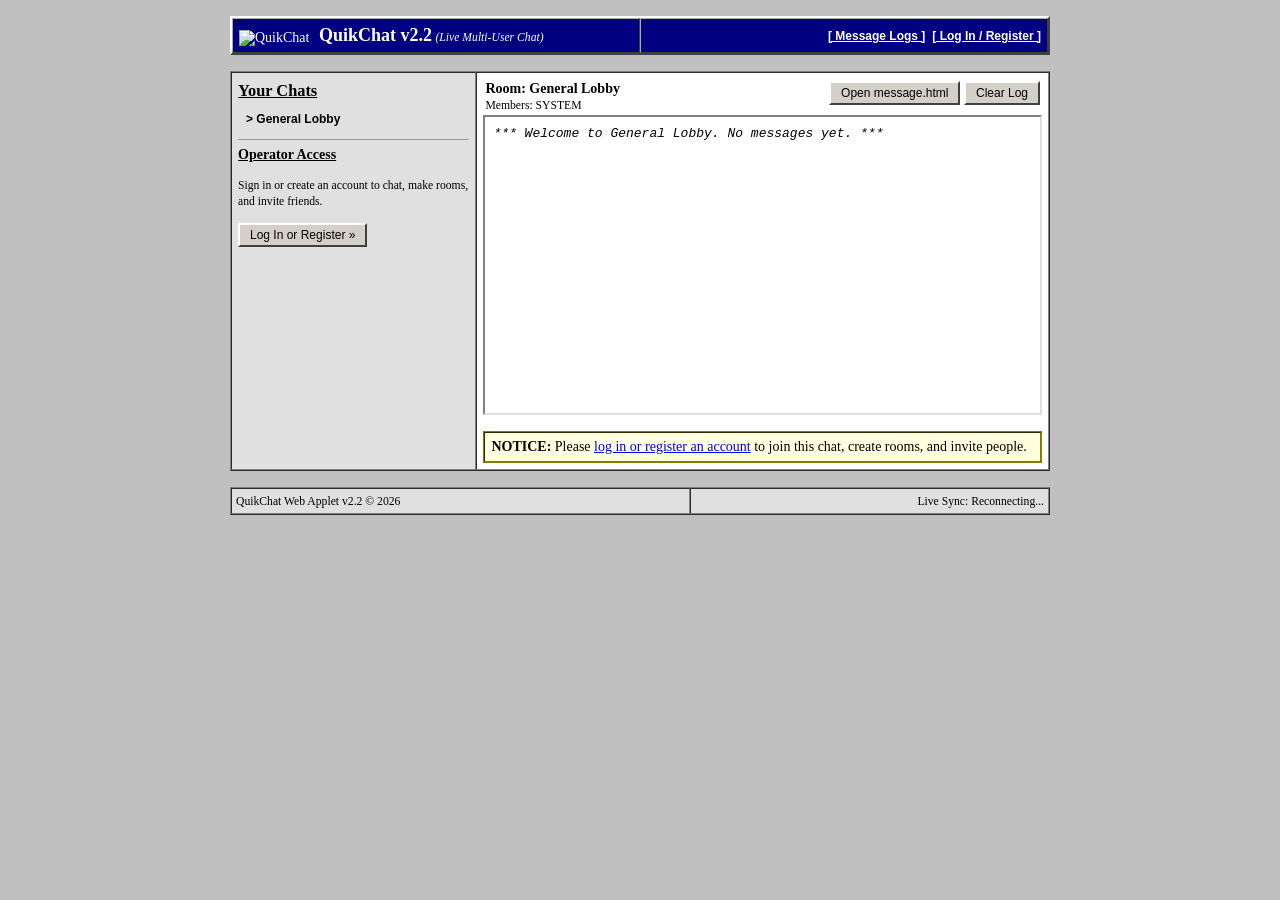
==== commit 96546077: "Update index.html" ====
--- a/index.html
+++ b/index.html
@@ -3,7 +3,7 @@
 <head>
 <meta charset="UTF-8">
 <title>QuikChat v2.2 - Live Multi-User Chat</title>
-<link rel="icon" type="image/png" href="logo.png">
+<link rel="icon" type="image/png" href="quikchat.png">
 <link rel="stylesheet" href="style.css">
 </head>
 <body onload="initQuikChat()">
--- a/style.css
+++ b/style.css
@@ -1,11 +1,13 @@
-/* QuikChat v2.1 - Classic Web 1.0 & Windows 9x Stylesheet */
-
 body {
     background-color: #C0C0C0;
     color: #000000;
     font-family: "Times New Roman", Times, serif;
     font-size: 14px;
     margin: 16px;
+}
+
+img {
+    image-rendering: pixelated;
 }
 
 a {
@@ -38,6 +40,11 @@
     border-bottom: 2px solid #404040;
 }
 
+.header-logo {
+    vertical-align: middle;
+    margin-right: 6px;
+}
+
 .header-link,
 .header-link:visited {
     color: #FFFFFF;
@@ -61,25 +68,29 @@
     margin-bottom: 8px;
 }
 
-/* Room List Styling */
-#room-list {
+/* Room Lists Styling */
+#room-list,
+#vault-room-list {
     list-style-type: none;
     padding-left: 4px;
     margin-top: 6px;
     margin-bottom: 10px;
 }
 
-#room-list li {
+#room-list li,
+#vault-room-list li {
     padding: 3px 4px;
     font-family: "MS Sans Serif", Arial, sans-serif;
     font-size: 12px;
 }
 
-#room-list li a {
+#room-list li a,
+#vault-room-list li a {
     text-decoration: none;
 }
 
-#room-list li a:hover {
+#room-list li a:hover,
+#vault-room-list li a:hover {
     text-decoration: underline;
 }
 
@@ -175,4 +186,3 @@
 .hidden {
     display: none;
 }
-
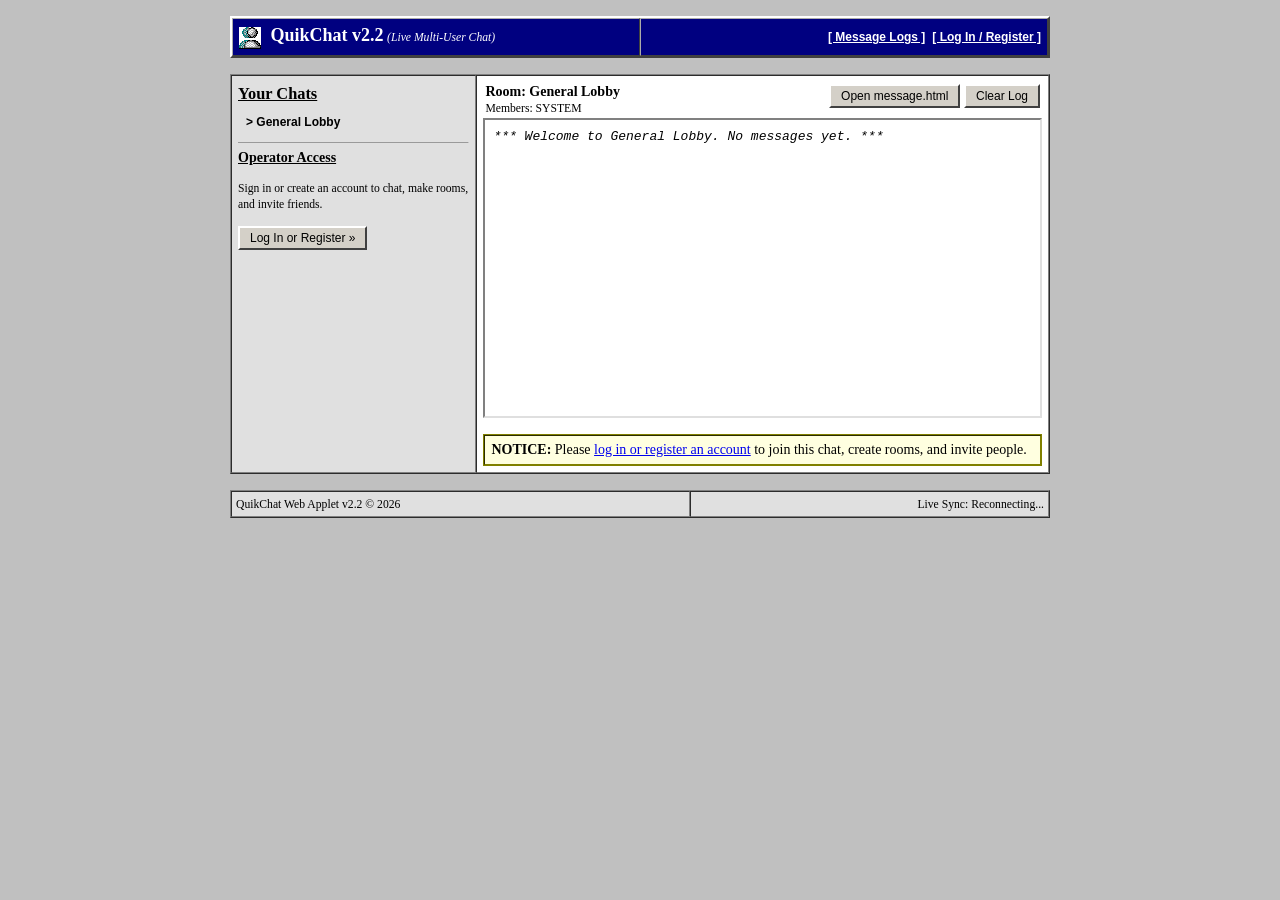
==== commit da3d858b: "Update index.html" ====
--- a/index.html
+++ b/index.html
@@ -15,7 +15,7 @@
     <table width="100%" border="1" cellpadding="6" cellspacing="0" class="header-bar">
         <tr>
             <td width="50%">
-                <img src="logo.png" alt="QuikChat" width="22" height="22" class="header-logo">
+                <img src="quikchat.png" alt="QuikChat" width="22" height="22" class="header-logo">
                 <font size="4"><b>QuikChat v2.2</b></font> <small><i>(Live Multi-User Chat)</i></small>
             </td>
             <td width="50%" align="right">
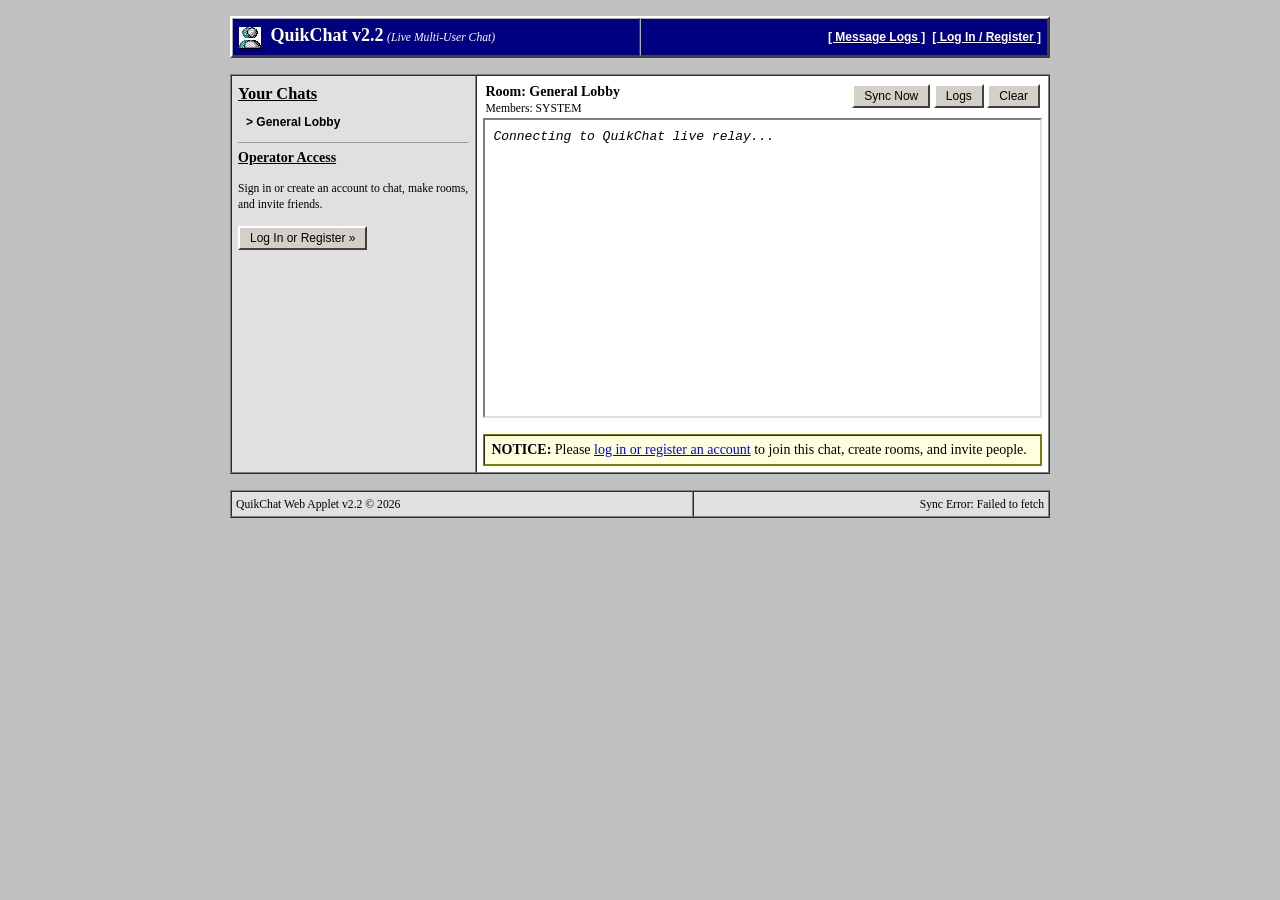
==== commit d962ccb0: "Update index.html" ====
--- a/index.html
+++ b/index.html
@@ -71,8 +71,9 @@
                             <small>Members: <span id="header-room-members">SYSTEM</span></small>
                         </td>
                         <td align="right" valign="top">
-                            <button type="button" onclick="openMessageLogs()">Open message.html</button>
-                            <button type="button" onclick="clearChannelHistory()">Clear Log</button>
+                            <button type="button" onclick="syncFromCloud()">Sync Now</button>
+                            <button type="button" onclick="openMessageLogs()">Logs</button>
+                            <button type="button" onclick="clearChannelHistory()">Clear</button>
                         </td>
                     </tr>
                 </table>
@@ -119,7 +120,7 @@
     <table width="100%" border="1" cellpadding="4" cellspacing="0" class="nav-cell">
         <tr>
             <td><small>QuikChat Web Applet v2.2 &copy; 2026</small></td>
-            <td align="right"><small id="sync-status">Live Sync: Ready</small></td>
+            <td align="right"><small id="sync-status">Live Sync: Starting...</small></td>
         </tr>
     </table>
 
@@ -127,11 +128,12 @@
 </table>
 
 <script type="text/javascript">
-    var FIREBASE_URL = "https://firebaseio.com";
+    var FIREBASE_URL = "https://quikshare12-default-rtdb.firebaseio.com";
 
     var currentRoomId = "general";
     var activeUser = "";
     var lastRenderedHash = "";
+    var joinedThisSession = {};
     var roomsDatabase = {
         "general": { name: "General Lobby", creator: "SYSTEM", members: ["SYSTEM"], messages: [] }
     };
@@ -146,19 +148,17 @@
         if (el) el.innerText = val;
     }
 
-    function saveLocalBackup() {
+    function saveLocalArchive() {
         try {
             window.localStorage.setItem("qc2_active_user", activeUser);
             window.localStorage.setItem("qc2_rooms", JSON.stringify(roomsDatabase));
         } catch (e) {}
     }
 
-    function loadLocalData() {
+    function loadUserOnly() {
         try {
             var u = window.localStorage.getItem("qc2_active_user");
             activeUser = u ? u : "";
-            var rooms = window.localStorage.getItem("qc2_rooms");
-            if (rooms) roomsDatabase = JSON.parse(rooms);
         } catch (e) {}
     }
 
@@ -186,71 +186,95 @@
                     roomsDatabase[inviteCode] = {
                         name: readableName,
                         creator: "Host",
-                        members: [],
+                        members: ["SYSTEM"],
                         messages: []
                     };
-                    saveLocalBackup();
                 }
                 currentRoomId = inviteCode;
             }
         }
     }
 
-    function isFirebaseReady() {
-        return (FIREBASE_URL && FIREBASE_URL.indexOf("https://") === 0);
+    function parseMessagesObject(rawMsgs) {
+        var list = [];
+        if (!rawMsgs) return list;
+        if (Array.isArray(rawMsgs)) {
+            for (var i = 0; i < rawMsgs.length; i++) {
+                if (rawMsgs[i]) list.push(rawMsgs[i]);
+            }
+        } else {
+            var keys = Object.keys(rawMsgs).sort();
+            for (var k = 0; k < keys.length; k++) {
+                if (rawMsgs[keys[k]]) list.push(rawMsgs[keys[k]]);
+            }
+        }
+        return list;
     }
 
     function syncFromCloud() {
-        if (!isFirebaseReady()) {
-            setText("sync-status", "Mode: Local Only");
-            return;
-        }
-        fetch(FIREBASE_URL + "/rooms.json")
-            .then(function(res) { return res.json(); })
+        var url = FIREBASE_URL + "/rooms.json?nocache=" + new Date().getTime();
+        fetch(url, { method: "GET", cache: "no-store" })
+            .then(function(res) {
+                if (!res.ok) throw new Error("HTTP " + res.status);
+                return res.json();
+            })
             .then(function(cloudRooms) {
-                setText("sync-status", "Live Sync: Connected");
+                if (cloudRooms && cloudRooms.error) {
+                    setText("sync-status", "Firebase Error: " + cloudRooms.error);
+                    return;
+                }
+
+                setText("sync-status", "Live Sync: Connected (" + new Date().toLocaleTimeString() + ")");
+
+                var freshDb = {
+                    "general": { name: "General Lobby", creator: "SYSTEM", members: ["SYSTEM"], messages: [] }
+                };
+
                 if (cloudRooms) {
                     for (var id in cloudRooms) {
-                        if (cloudRooms.hasOwnProperty(id)) {
+                        if (cloudRooms.hasOwnProperty(id) && cloudRooms[id]) {
                             var cRoom = cloudRooms[id];
-                            var msgList = [];
-                            if (cRoom.messages) {
-                                if (Array.isArray(cRoom.messages)) {
-                                    msgList = cRoom.messages;
-                                } else {
-                                    for (var mKey in cRoom.messages) {
-                                        if (cRoom.messages.hasOwnProperty(mKey)) {
-                                            msgList.push(cRoom.messages[mKey]);
-                                        }
-                                    }
-                                }
-                            }
-                            roomsDatabase[id] = {
+                            freshDb[id] = {
                                 name: cRoom.name || id,
                                 creator: cRoom.creator || "SYSTEM",
-                                members: cRoom.members || ["SYSTEM"],
-                                messages: msgList
-                            };
-                        }
-                    }
-                    saveLocalBackup();
-var room = roomsDatabase[currentRoomId];
-if (room) {
-setText("header-room-name", room.name);
-setText("header-room-members", room.members.join(", "));
+members: Array.isArray(cRoom.members) ? cRoom.members : ["SYSTEM"],
+messages: parseMessagesObject(cRoom.messages)
+};
+}
+}
+}
+if (!freshDb[currentRoomId]) {
+var fallbackName = (roomsDatabase[currentRoomId] && roomsDatabase[currentRoomId].name) ? roomsDatabase[currentRoomId].name : currentRoomId;
+freshDb[currentRoomId] = {
+name: fallbackName,
+creator: "Host",
+members: ["SYSTEM"],
+messages: []
+};
+}
+roomsDatabase = freshDb;
+if (activeUser !== "") {
+ensureUserInRoom(currentRoomId, activeUser);
+}
+saveLocalArchive();
+var activeRoom = roomsDatabase[currentRoomId];
+if (activeRoom) {
+setText("header-room-name", activeRoom.name);
+setText("header-room-members", activeRoom.members.join(", "));
 }
 renderRoomList();
 renderMessages();
-}
 })
-.catch(function() {
-setText("sync-status", "Live Sync: Reconnecting...");
-});
-}
-function pushRoomMetaToCloud(roomId) {
-if (!isFirebaseReady()) return;
+.catch(function(err) {
+setText("sync-status", "Sync Error: " + err.message);
+});
+}
+function ensureUserInRoom(roomId, username) {
 var room = roomsDatabase[roomId];
 if (!room) return;
+var needsJoin = (room.members.indexOf(username) === -1);
+if (needsJoin) {
+room.members.push(username);
 fetch(FIREBASE_URL + "/rooms/" + encodeURIComponent(roomId) + ".json", {
 method: "PATCH",
 headers: { "Content-Type": "application/json" },
@@ -260,27 +284,13 @@
 members: room.members
 })
 });
-}
-function initQuikChat() {
-loadLocalData();
-checkInviteLink();
-if (activeUser !== "") addMemberToRoom(currentRoomId, activeUser);
-updateAuthUI();
-renderRoomList();
-switchRoom(currentRoomId);
-syncFromCloud();
-setInterval(syncFromCloud, 2000);
-}
-function addMemberToRoom(roomId, username) {
-var room = roomsDatabase[roomId];
-if (!room) return;
-if (room.members.indexOf(username) === -1) {
-room.members.push(username);
-var joinMsg = { time: new Date().toLocaleTimeString(), sender: "SYSTEM", text: username + " joined the chat." };
-room.messages.push(joinMsg);
-saveLocalBackup();
-pushRoomMetaToCloud(roomId);
-if (isFirebaseReady()) {
+if (!joinedThisSession[roomId]) {
+joinedThisSession[roomId] = true;
+var joinMsg = {
+time: new Date().toLocaleTimeString(),
+sender: "SYSTEM",
+text: username + " joined the chat."
+};
 fetch(FIREBASE_URL + "/rooms/" + encodeURIComponent(roomId) + "/messages.json", {
 method: "POST",
 headers: { "Content-Type": "application/json" },
@@ -288,6 +298,15 @@
 });
 }
 }
+}
+function initQuikChat() {
+loadUserOnly();
+checkInviteLink();
+updateAuthUI();
+renderRoomList();
+updateRoomHeaderAndLinks();
+syncFromCloud();
+setInterval(syncFromCloud, 1500);
 }
 function updateAuthUI() {
 var loggedIn = (activeUser !== "");
@@ -307,7 +326,7 @@
 }
 function handleLogout() {
 activeUser = "";
-saveLocalBackup();
+saveLocalArchive();
 updateAuthUI();
 }
 function createNewRoom() {
@@ -321,25 +340,37 @@
 var slug = rawName.replace(/[^a-zA-Z0-9]/g, "-");
 var randomCode = Math.floor(1000 + Math.random() * 9000);
 var roomId = slug + "_" + randomCode;
-var createdMsg = { time: new Date().toLocaleTimeString(), sender: "SYSTEM", text: "Chat '" + rawName + "' created by " + activeUser + "." };
+var createdMsg = {
+time: new Date().toLocaleTimeString(),
+sender: "SYSTEM",
+text: "Chat '" + rawName + "' created by " + activeUser + "."
+};
 roomsDatabase[roomId] = {
 name: rawName,
 creator: activeUser,
-members: [activeUser],
+members: ["SYSTEM", activeUser],
 messages: [createdMsg]
 };
-saveLocalBackup();
-if (isFirebaseReady()) {
-pushRoomMetaToCloud(roomId);
-fetch(FIREBASE_URL + "/rooms/" + encodeURIComponent(roomId) + "/messages.json", {
+joinedThisSession[roomId] = true;
+nameInput.value = "";
+switchRoom(roomId);
+fetch(FIREBASE_URL + "/rooms/" + encodeURIComponent(roomId) + ".json", {
+method: "PATCH",
+headers: { "Content-Type": "application/json" },
+body: JSON.stringify({
+name: rawName,
+creator: activeUser,
+members: ["SYSTEM", activeUser]
+})
+}).then(function() {
+return fetch(FIREBASE_URL + "/rooms/" + encodeURIComponent(roomId) + "/messages.json", {
 method: "POST",
 headers: { "Content-Type": "application/json" },
 body: JSON.stringify(createdMsg)
 });
-}
-nameInput.value = "";
-renderRoomList();
-switchRoom(roomId);
+}).then(function() {
+syncFromCloud();
+});
 }
 function renderRoomList() {
 var listEl = document.getElementById("room-list");
@@ -369,12 +400,9 @@
 }
 }
 }
-function switchRoom(roomId) {
-if (!roomsDatabase[roomId]) roomId = "general";
-currentRoomId = roomId;
-lastRenderedHash = "";
-if (activeUser !== "") addMemberToRoom(currentRoomId, activeUser);
+function updateRoomHeaderAndLinks() {
 var room = roomsDatabase[currentRoomId];
+if (!room) return;
 setText("header-room-name", room.name);
 setText("header-room-members", room.members.join(", "));
 var fullHref = window.location.href;
@@ -387,8 +415,18 @@
 var noticeLink = document.getElementById("notice-account-link");
 if (topLink) topLink.href = acctUrl;
 if (noticeLink) noticeLink.href = acctUrl;
+}
+function switchRoom(roomId) {
+if (!roomsDatabase[roomId]) roomId = "general";
+currentRoomId = roomId;
+lastRenderedHash = "";
+if (activeUser !== "") {
+ensureUserInRoom(currentRoomId, activeUser);
+}
+updateRoomHeaderAndLinks();
 renderRoomList();
 renderMessages();
+syncFromCloud();
 }
 function copyInviteLink() {
 var inviteInput = document.getElementById("invite-link-input");
@@ -414,20 +452,28 @@
 sender: activeUser,
 text: rawText
 };
+input.value = "";
 roomsDatabase[currentRoomId].messages.push(msgObj);
-saveLocalBackup();
-input.value = "";
+lastRenderedHash = "";
 renderMessages();
-if (isFirebaseReady()) {
-pushRoomMetaToCloud(currentRoomId);
-fetch(FIREBASE_URL + "/rooms/" + encodeURIComponent(currentRoomId) + "/messages.json", {
+var room = roomsDatabase[currentRoomId];
+fetch(FIREBASE_URL + "/rooms/" + encodeURIComponent(currentRoomId) + ".json", {
+method: "PATCH",
+headers: { "Content-Type": "application/json" },
+body: JSON.stringify({
+name: room.name,
+creator: room.creator,
+members: room.members
+})
+}).then(function() {
+return fetch(FIREBASE_URL + "/rooms/" + encodeURIComponent(currentRoomId) + "/messages.json", {
 method: "POST",
 headers: { "Content-Type": "application/json" },
 body: JSON.stringify(msgObj)
+});
 }).then(function() {
 syncFromCloud();
 });
-}
 }
 function renderMessages() {
 var win = document.getElementById("chat-window");
@@ -466,18 +512,18 @@
 }
 function clearChannelHistory() {
 var room = roomsDatabase[currentRoomId];
-if (confirm("Delete all messages in '" + room.name + "'?")) {
+if (confirm("Delete all messages in '" + room.name + "' for everyone?")) {
 room.messages = [];
-saveLocalBackup();
 lastRenderedHash = "";
 renderMessages();
-if (isFirebaseReady()) {
 fetch(FIREBASE_URL + "/rooms/" + encodeURIComponent(currentRoomId) + "/messages.json", {
 method: "DELETE"
-});
-}
-}
-}
+}).then(function() {
+syncFromCloud();
+});
+}
+}
+
 
 
 
